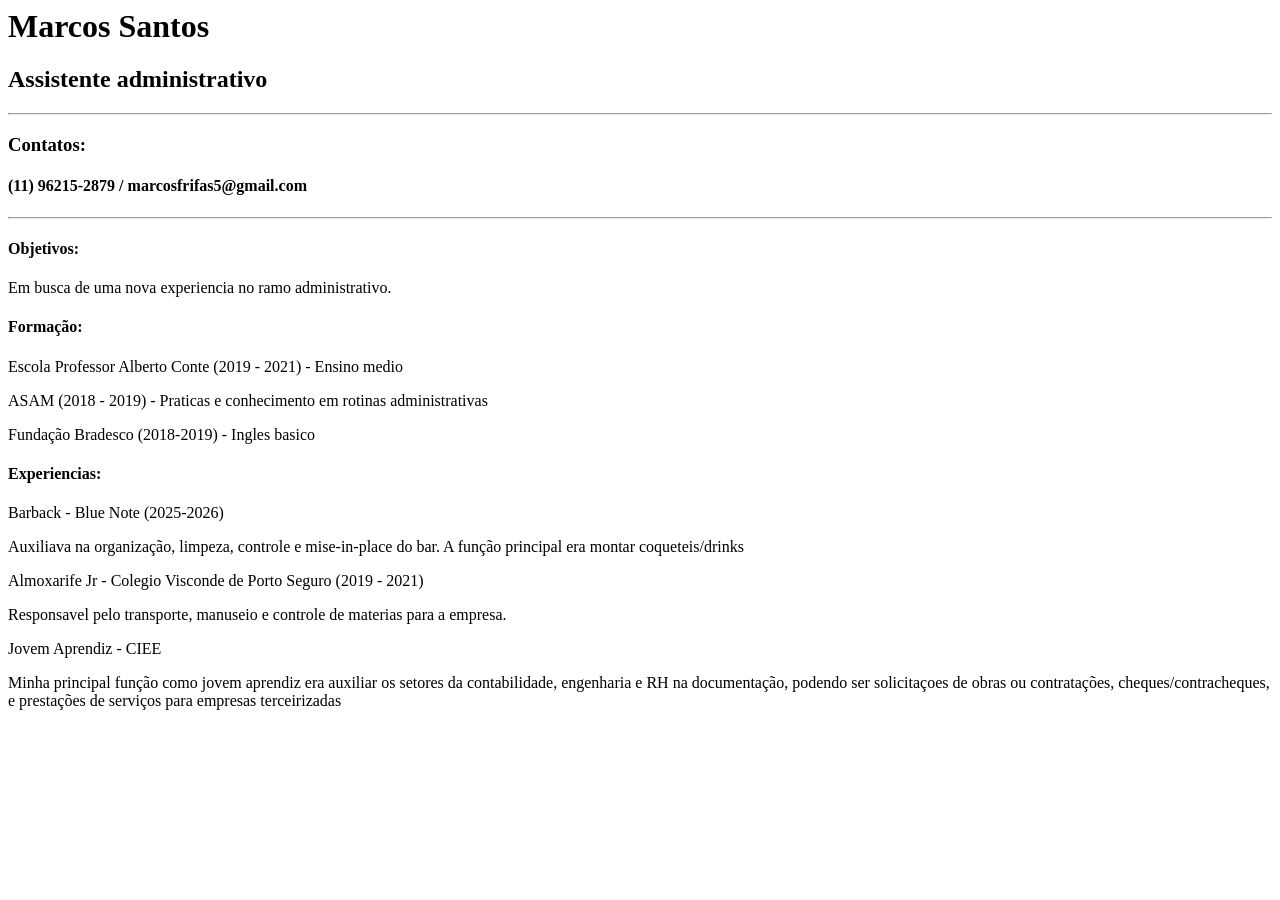
==== Curriculo.html @ 160b1fb0 "Terminei o bruto do HTML, mas ainda esta incompleto. Falta o CSS" ====
<html>
<title>Portifolio</title>
<h1>Marcos Santos</h1>

<h2>Assistente administrativo</h2>

<hr>
<h3>Contatos:</h3>
<h4>(11) 96215-2879 / marcosfrifas5@gmail.com</h4>
<hr>

<h4>Objetivos:</h4>
<p> Em busca de uma nova experiencia no ramo administrativo.</p>

<h4>Formação:</h4>

<p>Escola Professor Alberto Conte (2019 - 2021)
   - Ensino medio
</p>

<p>ASAM (2018 - 2019)
     - Praticas e conhecimento em rotinas administrativas
</p>

<p>Fundação Bradesco (2018-2019)
   - Ingles basico
</p>

<h4>Experiencias:</h4>
<p>Barback - Blue Note (2025-2026)</p>
<p>Auxiliava na organização, limpeza, controle e mise-in-place do bar. A função principal era montar coqueteis/drinks</p>

<p>Almoxarife Jr - Colegio Visconde de Porto Seguro (2019 - 2021)</p>
<p>Responsavel pelo transporte, manuseio e controle de materias para a empresa.</p>

<p>Jovem Aprendiz - CIEE</p>
<p>Minha principal função como jovem aprendiz era auxiliar os setores da contabilidade, engenharia e RH na documentação, podendo ser solicitaçoes de obras ou contratações, cheques/contracheques, e prestações de serviços para empresas terceirizadas</p>


</html>
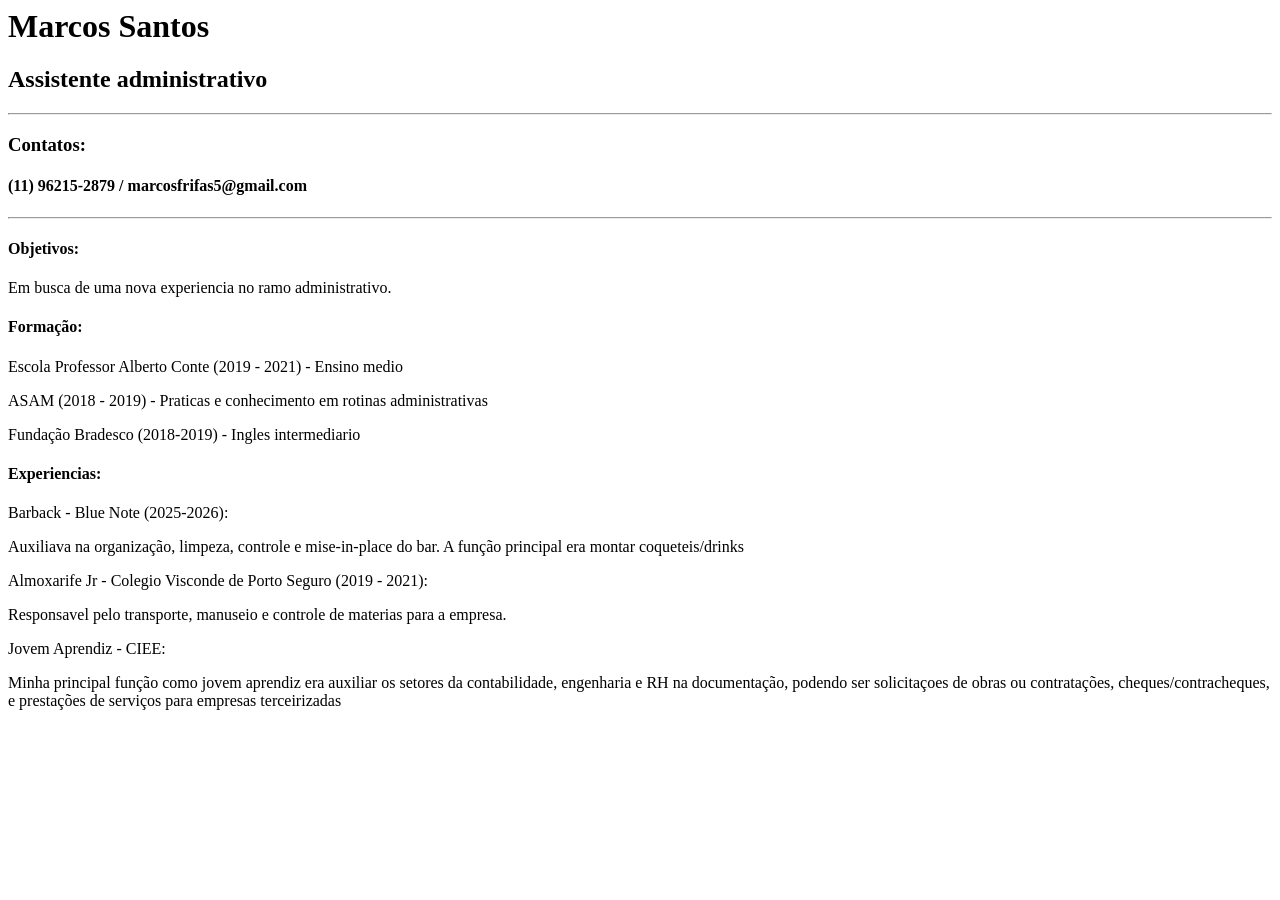
==== commit 21ef78d1: "Terminei o bruto do HTML, mas ainda esta incompleto. Falta o CSS" ====
--- a/Curriculo.html
+++ b/Curriculo.html
@@ -23,18 +23,19 @@
 </p>
 
 <p>Fundação Bradesco (2018-2019)
-   - Ingles basico
+   - Ingles intermediario
 </p>
 
 <h4>Experiencias:</h4>
-<p>Barback - Blue Note (2025-2026)</p>
+<p>Barback - Blue Note (2025-2026):</p>
 <p>Auxiliava na organização, limpeza, controle e mise-in-place do bar. A função principal era montar coqueteis/drinks</p>
 
-<p>Almoxarife Jr - Colegio Visconde de Porto Seguro (2019 - 2021)</p>
+
+<p>Almoxarife Jr - Colegio Visconde de Porto Seguro (2019 - 2021):</p>
 <p>Responsavel pelo transporte, manuseio e controle de materias para a empresa.</p>
 
-<p>Jovem Aprendiz - CIEE</p>
+
+<p>Jovem Aprendiz - CIEE:</p>
 <p>Minha principal função como jovem aprendiz era auxiliar os setores da contabilidade, engenharia e RH na documentação, podendo ser solicitaçoes de obras ou contratações, cheques/contracheques, e prestações de serviços para empresas terceirizadas</p>
 
-
 </html>
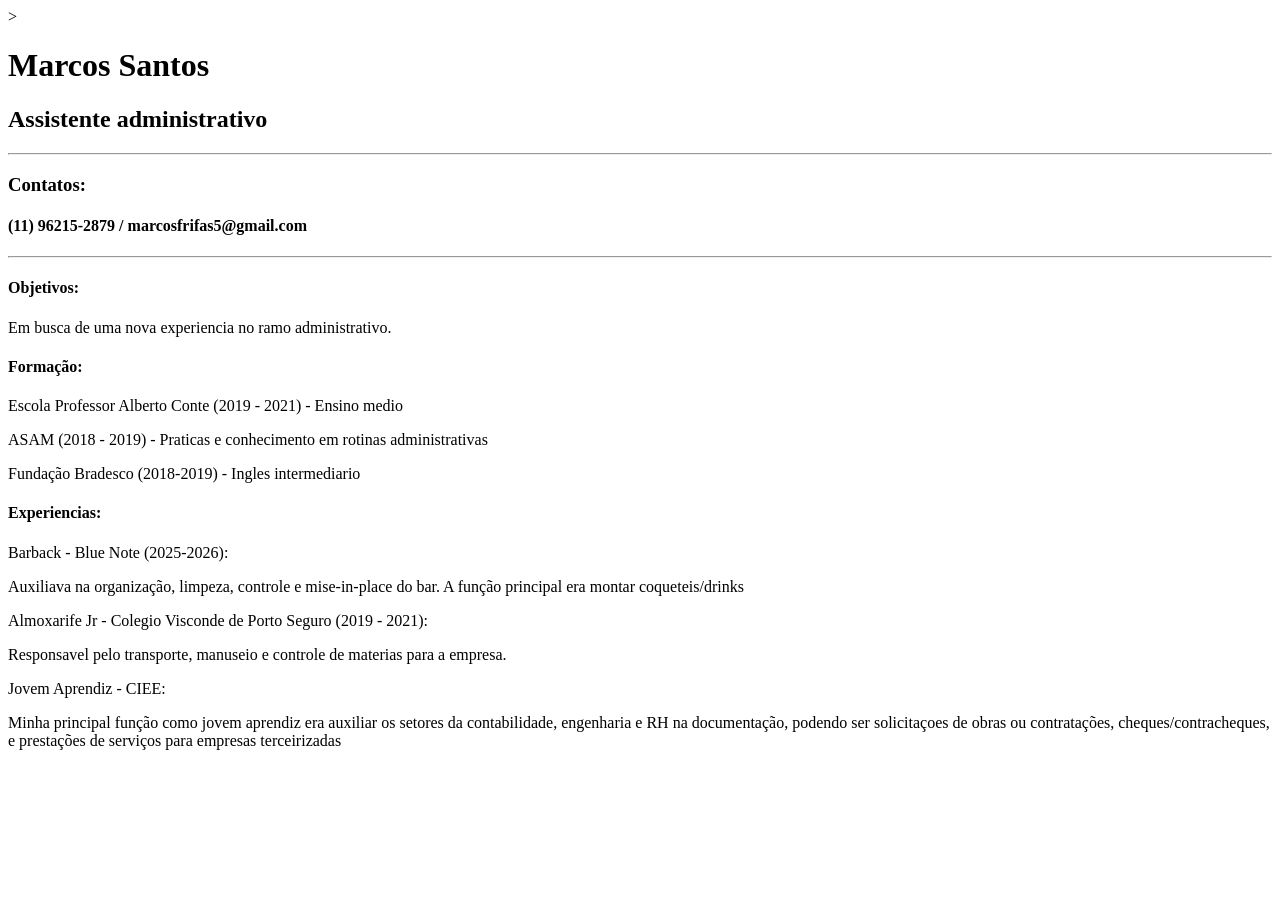
==== commit 270f19d3: "Add head and body sections to Curriculo.html" ====
--- a/Curriculo.html
+++ b/Curriculo.html
@@ -1,9 +1,11 @@
 <html>
+<head>>
 <title>Portifolio</title>
 <h1>Marcos Santos</h1>
+<h2>Assistente administrativo</h2>
+</head>
 
-<h2>Assistente administrativo</h2>
-
+<body>   
 <hr>
 <h3>Contatos:</h3>
 <h4>(11) 96215-2879 / marcosfrifas5@gmail.com</h4>
@@ -38,4 +40,6 @@
 <p>Jovem Aprendiz - CIEE:</p>
 <p>Minha principal função como jovem aprendiz era auxiliar os setores da contabilidade, engenharia e RH na documentação, podendo ser solicitaçoes de obras ou contratações, cheques/contracheques, e prestações de serviços para empresas terceirizadas</p>
 
-</html>+
+</body>  
+</html>
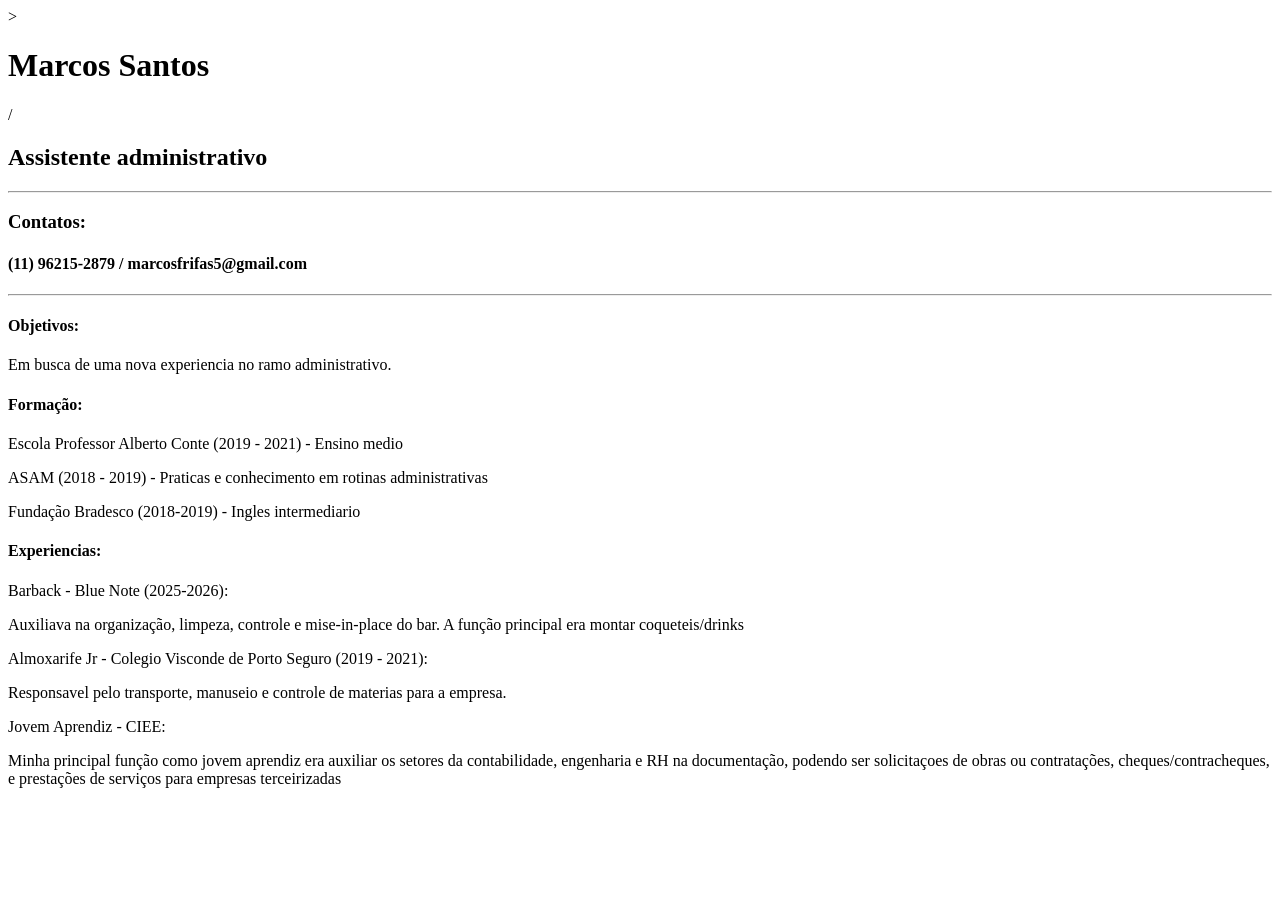
==== commit 74b1bc98: "Fix HTML structure in Curriculo.html" ====
--- a/Curriculo.html
+++ b/Curriculo.html
@@ -1,11 +1,9 @@
 <html>
 <head>>
 <title>Portifolio</title>
-<h1>Marcos Santos</h1>
-<h2>Assistente administrativo</h2>
+<h1>Marcos Santos</h1>/<h2>Assistente administrativo</h2>
 </head>
-
-<body>   
+   
 <hr>
 <h3>Contatos:</h3>
 <h4>(11) 96215-2879 / marcosfrifas5@gmail.com</h4>
@@ -40,6 +38,5 @@
 <p>Jovem Aprendiz - CIEE:</p>
 <p>Minha principal função como jovem aprendiz era auxiliar os setores da contabilidade, engenharia e RH na documentação, podendo ser solicitaçoes de obras ou contratações, cheques/contracheques, e prestações de serviços para empresas terceirizadas</p>
 
-
-</body>  
+  
 </html>
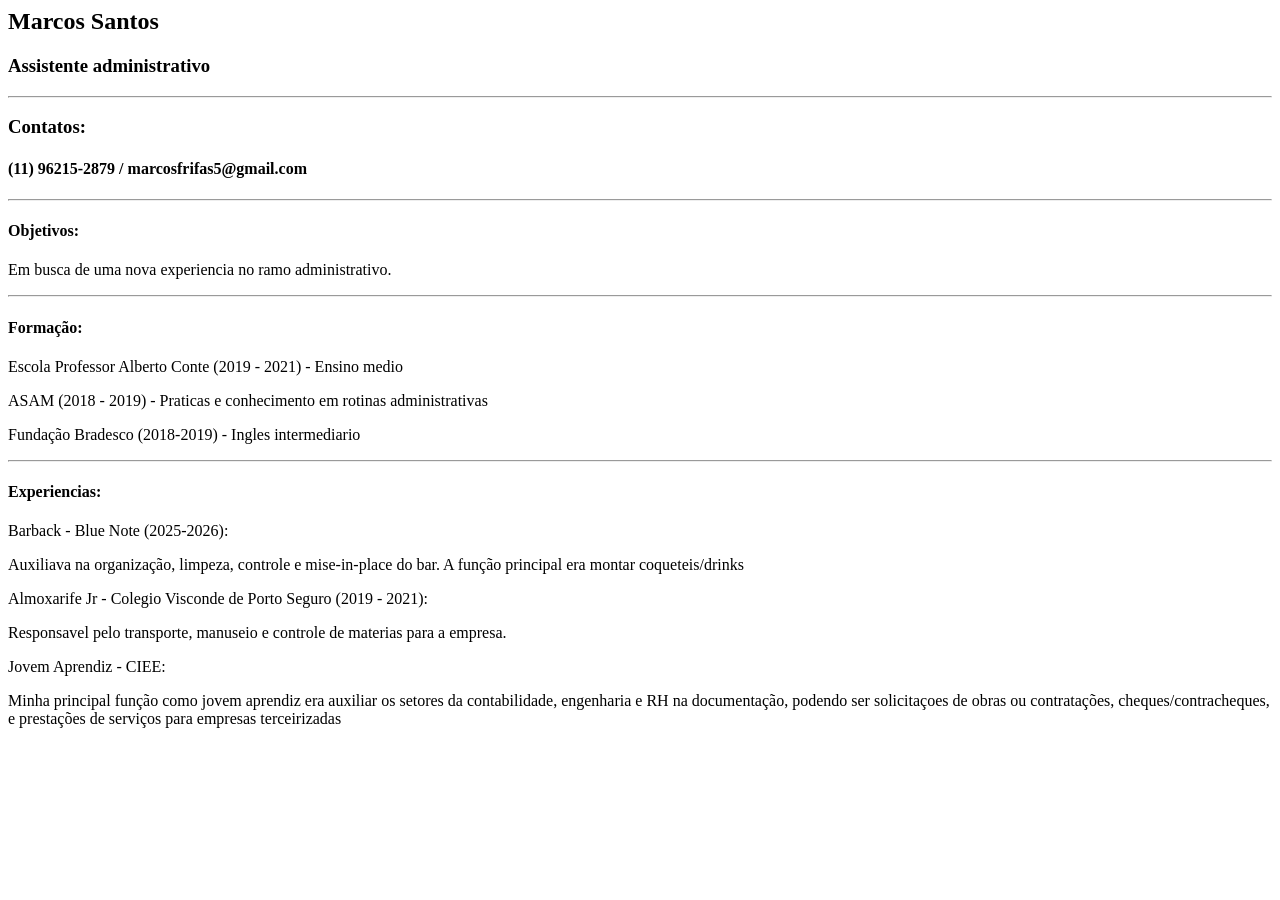
==== commit ea48c562: "Melhorar e adicionar comandos mais praticos no html, pendente o CSS" ====
--- a/Curriculo.html
+++ b/Curriculo.html
@@ -1,17 +1,22 @@
-<html>
-<head>>
+<html> 
+<body>
 <title>Portifolio</title>
-<h1>Marcos Santos</h1>/<h2>Assistente administrativo</h2>
+
+<head>
+<h2>Marcos Santos</h2>
+<h3>Assistente administrativo</h3>
 </head>
-   
+
+<body>
 <hr>
 <h3>Contatos:</h3>
 <h4>(11) 96215-2879 / marcosfrifas5@gmail.com</h4>
+
 <hr>
-
 <h4>Objetivos:</h4>
 <p> Em busca de uma nova experiencia no ramo administrativo.</p>
 
+<hr>
 <h4>Formação:</h4>
 
 <p>Escola Professor Alberto Conte (2019 - 2021)
@@ -25,18 +30,19 @@
 <p>Fundação Bradesco (2018-2019)
    - Ingles intermediario
 </p>
+<hr>
 
 <h4>Experiencias:</h4>
 <p>Barback - Blue Note (2025-2026):</p>
 <p>Auxiliava na organização, limpeza, controle e mise-in-place do bar. A função principal era montar coqueteis/drinks</p>
 
-
 <p>Almoxarife Jr - Colegio Visconde de Porto Seguro (2019 - 2021):</p>
 <p>Responsavel pelo transporte, manuseio e controle de materias para a empresa.</p>
 
-
 <p>Jovem Aprendiz - CIEE:</p>
 <p>Minha principal função como jovem aprendiz era auxiliar os setores da contabilidade, engenharia e RH na documentação, podendo ser solicitaçoes de obras ou contratações, cheques/contracheques, e prestações de serviços para empresas terceirizadas</p>
+</body>
 
-  
-</html>
+
+</body>
+</html>
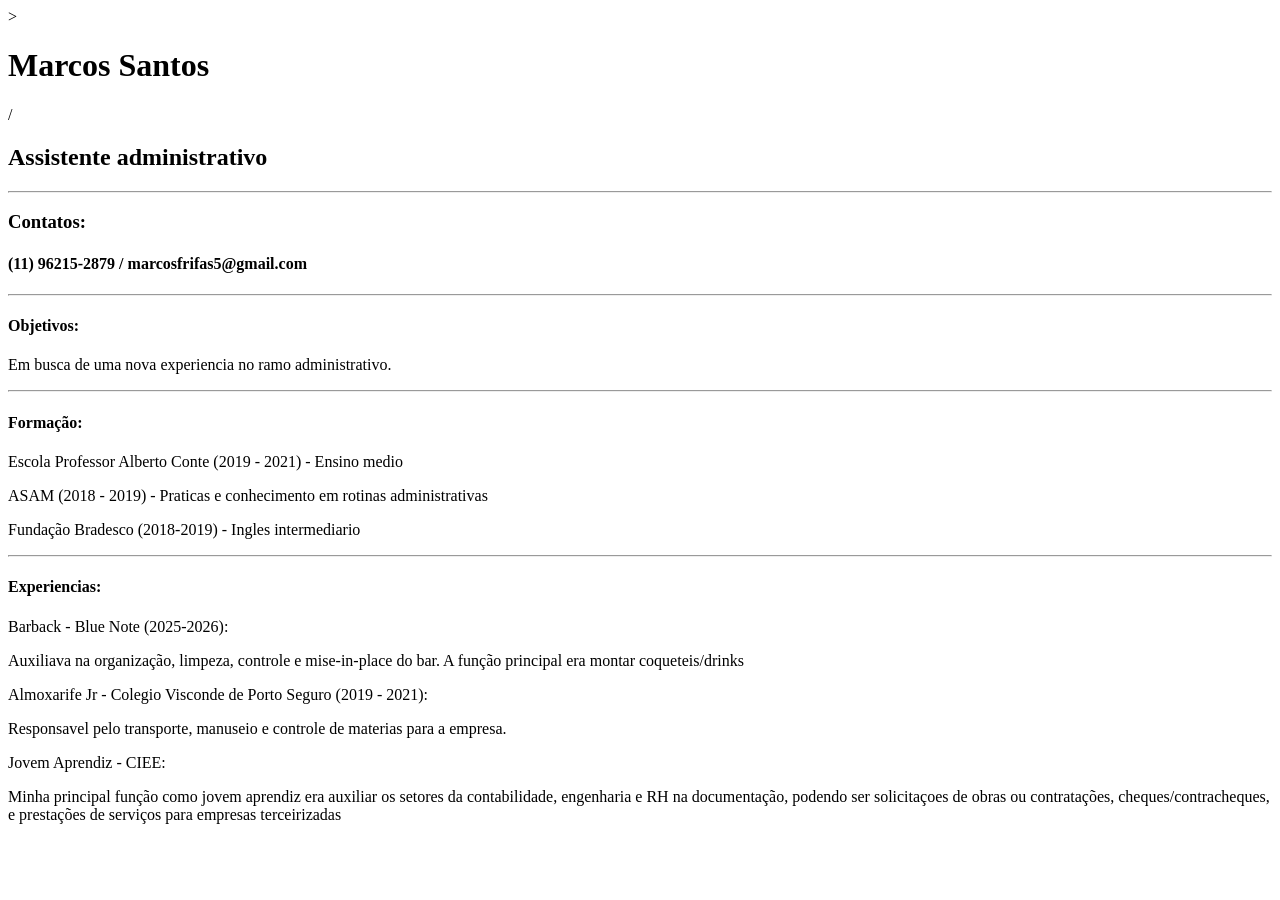
==== commit afd1eaae: "Merge branch 'main' of https://github.com/Aka-Marquin/Projetos_do_Marquin" ====
--- a/Curriculo.html
+++ b/Curriculo.html
@@ -1,13 +1,10 @@
-<html> 
-<body>
-<title>Portifolio</title>
+<html>
 
-<head>
-<h2>Marcos Santos</h2>
-<h3>Assistente administrativo</h3>
+<head>>
+   <title>Portifolio</title>
 </head>
 
-<body>
+<h1>Marcos Santos</h1>/<h2>Assistente administrativo</h2>
 <hr>
 <h3>Contatos:</h3>
 <h4>(11) 96215-2879 / marcosfrifas5@gmail.com</h4>
@@ -24,7 +21,7 @@
 </p>
 
 <p>ASAM (2018 - 2019)
-     - Praticas e conhecimento em rotinas administrativas
+   - Praticas e conhecimento em rotinas administrativas
 </p>
 
 <p>Fundação Bradesco (2018-2019)
@@ -34,15 +31,16 @@
 
 <h4>Experiencias:</h4>
 <p>Barback - Blue Note (2025-2026):</p>
-<p>Auxiliava na organização, limpeza, controle e mise-in-place do bar. A função principal era montar coqueteis/drinks</p>
+<p>Auxiliava na organização, limpeza, controle e mise-in-place do bar. A função principal era montar coqueteis/drinks
+</p>
 
 <p>Almoxarife Jr - Colegio Visconde de Porto Seguro (2019 - 2021):</p>
 <p>Responsavel pelo transporte, manuseio e controle de materias para a empresa.</p>
 
 <p>Jovem Aprendiz - CIEE:</p>
-<p>Minha principal função como jovem aprendiz era auxiliar os setores da contabilidade, engenharia e RH na documentação, podendo ser solicitaçoes de obras ou contratações, cheques/contracheques, e prestações de serviços para empresas terceirizadas</p>
-</body>
+<p>Minha principal função como jovem aprendiz era auxiliar os setores da contabilidade, engenharia e RH na documentação,
+   podendo ser solicitaçoes de obras ou contratações, cheques/contracheques, e prestações de serviços para empresas
+   terceirizadas</p>
 
 
-</body>
 </html>
